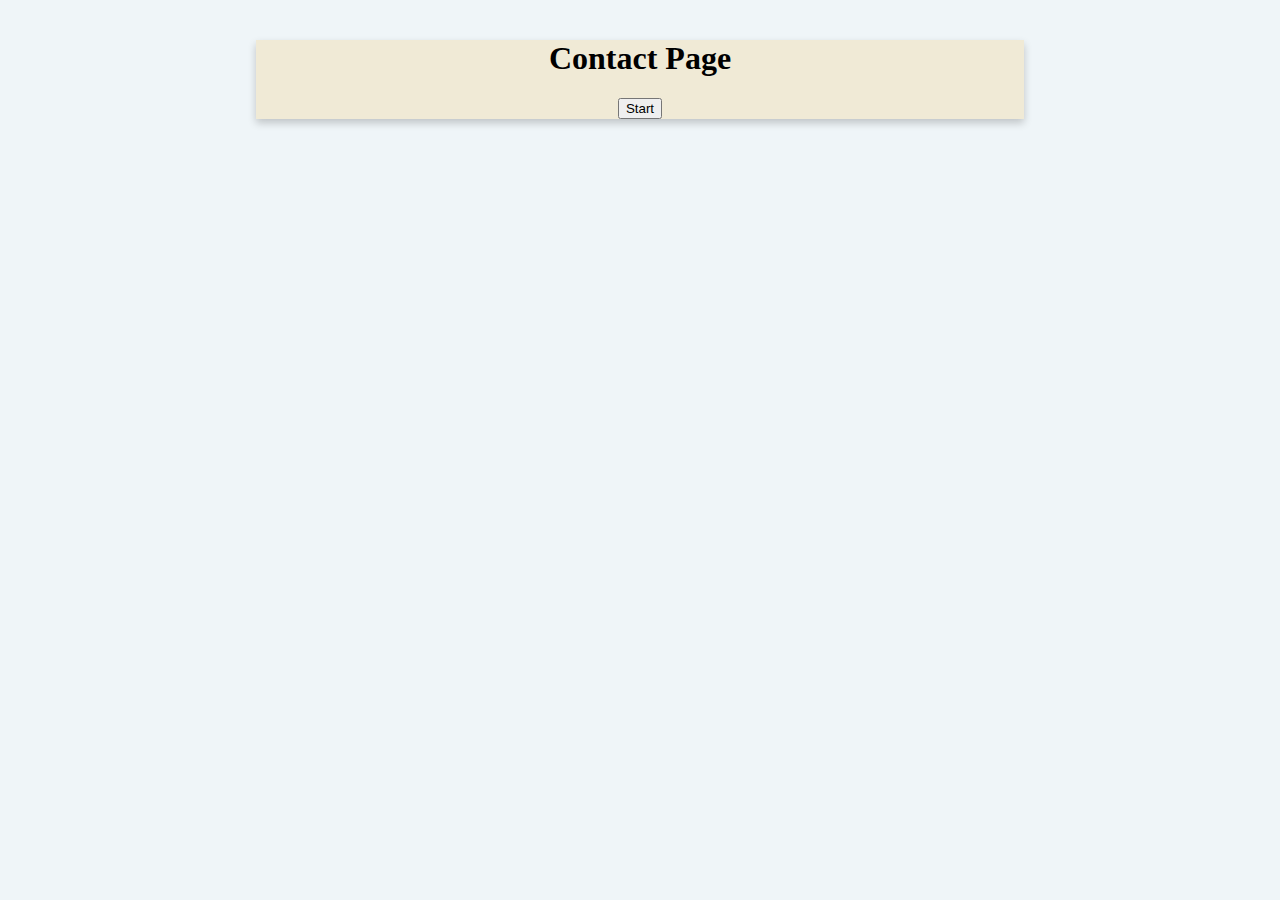
==== index.html @ f28910f2 "Start html and css" ====
<!DOCTYPE html>
<html lang="en">
<head>
    <meta charset="UTF-8">
    <meta name="viewport" content="width=device-width, initial-scale=1.0">
    <title>Code Quiz</title>
    <link rel="stylesheet" href="./assets/css/style.css">
</head>

<body>
  <div class="wrapper">
    <div class="container">
      <div class= "card-contents"></div>
        <h1>Contact Page</h1>
        <button id="start">Start</button>
      </div>
    </div>
  </div>

  <script src="./assets/js/script.js"></script>
</body>
</html>
---- assets/css/style.css ----
body {
  background-color: #eff5f8
}

.container {
  display: block;
  margin: 40px auto;
  text-align: center;
  box-shadow: 0 4px 8px 0 rgba(0,0,0,0.2);
  transition: 0.3s;
  width: 60vw;
  background-color: #f0ead6;
}
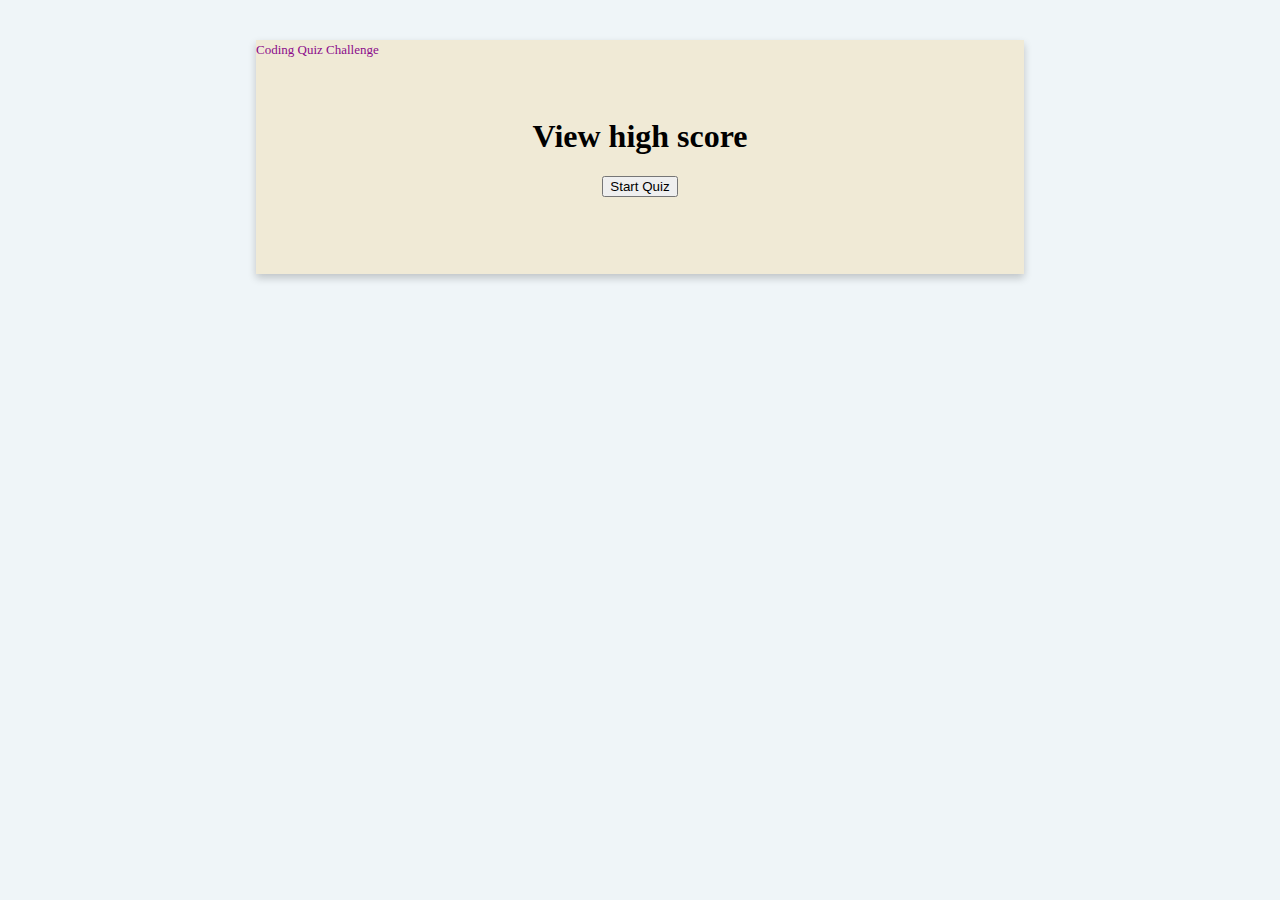
==== commit f85e1118: "Start coding Javascript" ====
--- a/index.html
+++ b/index.html
@@ -10,9 +10,11 @@
 <body>
   <div class="wrapper">
     <div class="container">
-      <div class= "card-contents"></div>
-        <h1>Contact Page</h1>
-        <button id="start">Start</button>
+        <a href="highscore">Coding Quiz Challenge</a>
+      <div class= "card-contents">
+        <h1>View high score</h1>
+        <p></p>
+        <button id="start">Start Quiz</button>
       </div>
     </div>
   </div>
--- a/assets/css/style.css
+++ b/assets/css/style.css
@@ -1,13 +1,36 @@
+:root {
+  --darkCol: rgb(139, 11, 139) ;
+}
+
 body {
   background-color: #eff5f8
+}
+
+a {
+  text-decoration-line: none;
+  color: var(--darkCol);
+  font-size: small;
+  text-align: left;
+}
+
+h1 {
+  text-align: center;
 }
 
 .container {
   display: block;
   margin: 40px auto;
-  text-align: center;
   box-shadow: 0 4px 8px 0 rgba(0,0,0,0.2);
   transition: 0.3s;
   width: 60vw;
   background-color: #f0ead6;
-}+}
+
+.card-contents {
+  display: block;
+  text-align: center;
+  padding: 15%;
+  padding-bottom: 10%;
+  padding-top: 5%;
+}
+
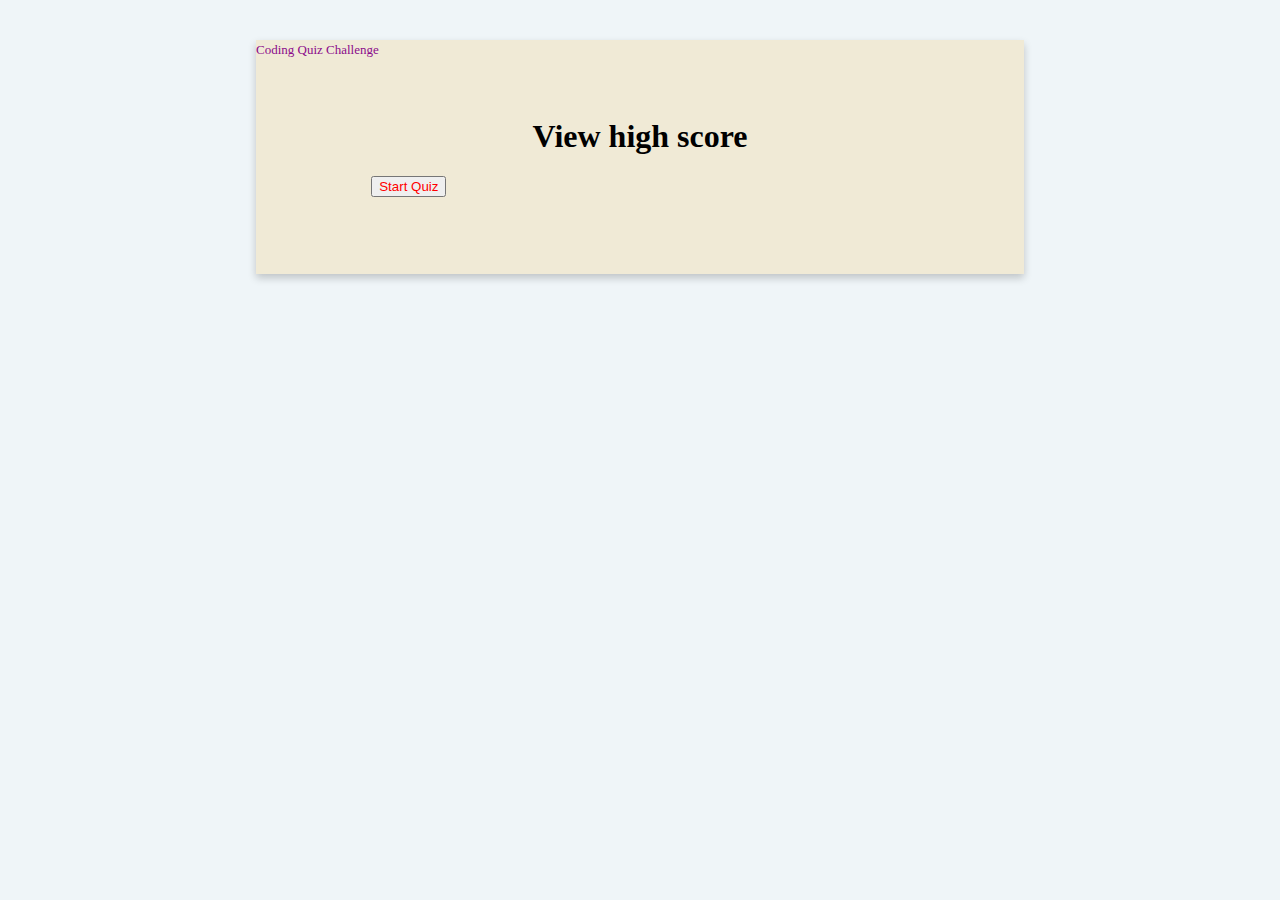
==== commit 348e67a3: "Add buttons and click event" ====
--- a/index.html
+++ b/index.html
@@ -13,6 +13,7 @@
         <a href="highscore">Coding Quiz Challenge</a>
       <div class= "card-contents">
         <h1>View high score</h1>
+        <div id="button-container"></div>
         <p></p>
         <button id="start">Start Quiz</button>
       </div>
--- a/assets/css/style.css
+++ b/assets/css/style.css
@@ -4,6 +4,10 @@
 
 body {
   background-color: #eff5f8
+}
+
+button {
+  display: block;
 }
 
 a {
@@ -34,3 +38,8 @@
   padding-top: 5%;
 }
 
+#start {
+  text-align: center;
+  color: red;
+}
+
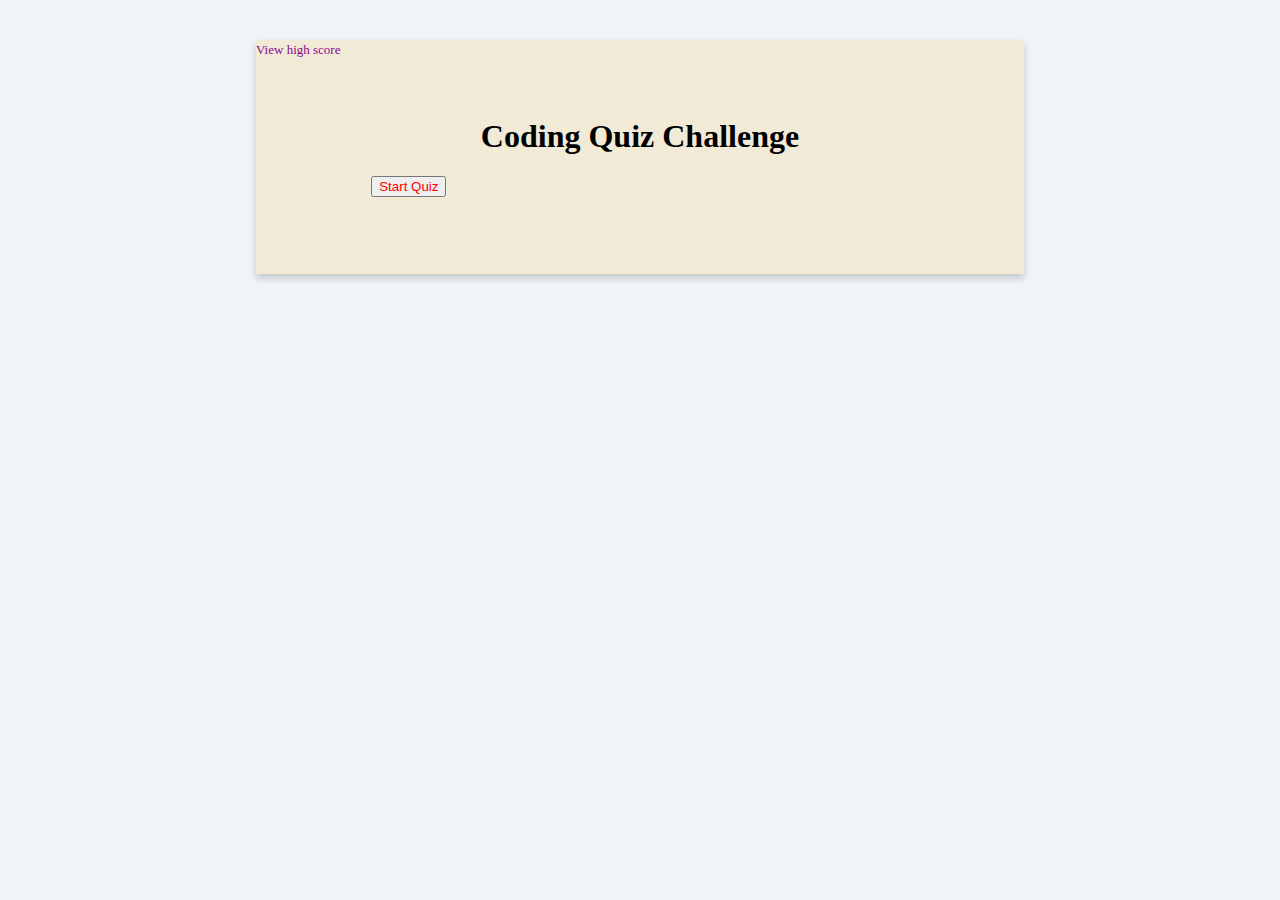
==== commit 275111dd: "Next question function is working" ====
--- a/index.html
+++ b/index.html
@@ -10,9 +10,9 @@
 <body>
   <div class="wrapper">
     <div class="container">
-        <a href="highscore">Coding Quiz Challenge</a>
+        <a href="highscore">View high score</a>
       <div class= "card-contents">
-        <h1>View high score</h1>
+        <h1>Coding Quiz Challenge</h1>
         <div id="button-container"></div>
         <p></p>
         <button id="start">Start Quiz</button>
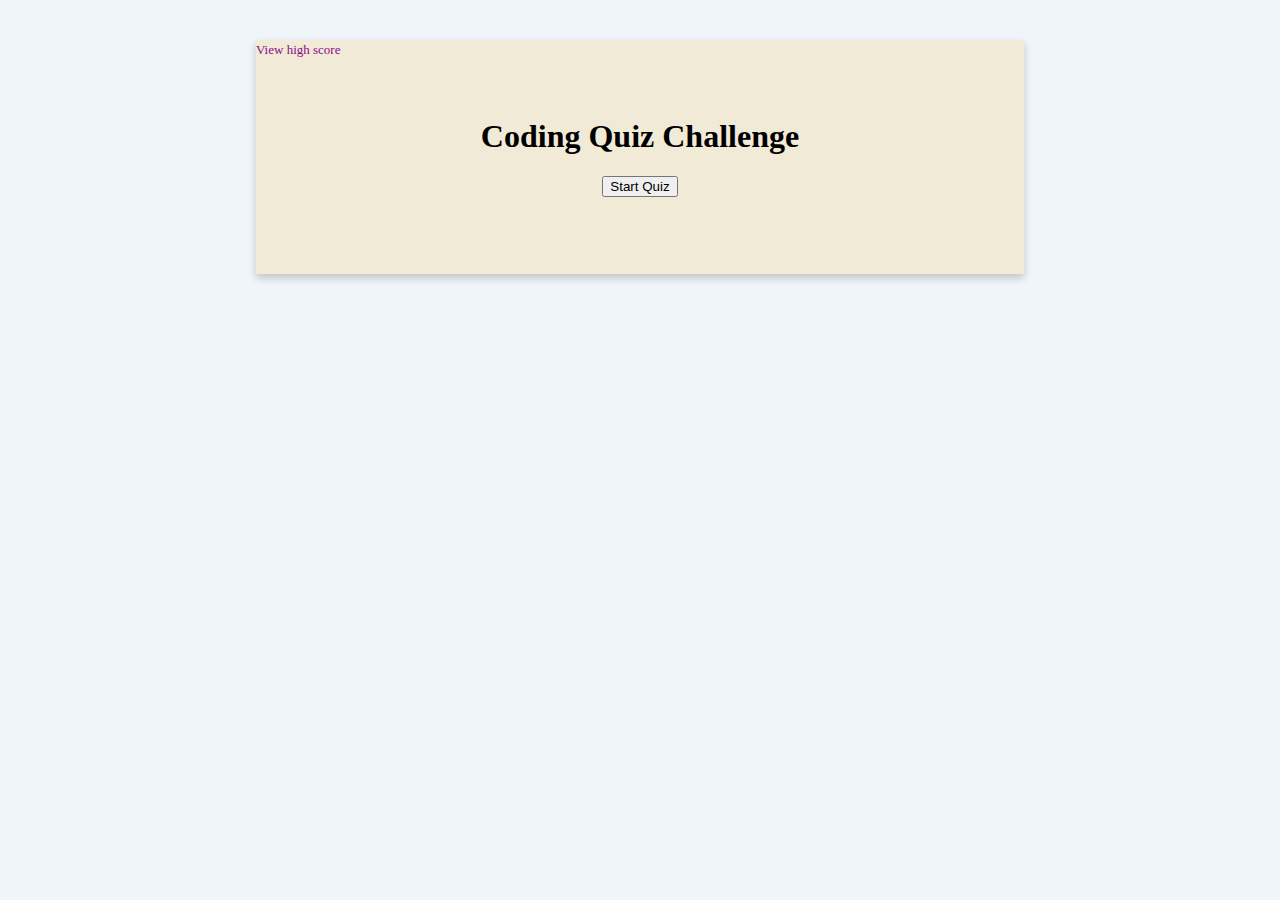
==== commit 8f5f055e: "Finish quiz function and form for name entry" ====
--- a/index.html
+++ b/index.html
@@ -14,7 +14,6 @@
       <div class= "card-contents">
         <h1>Coding Quiz Challenge</h1>
         <div id="button-container"></div>
-        <p></p>
         <button id="start">Start Quiz</button>
       </div>
     </div>
--- a/assets/css/style.css
+++ b/assets/css/style.css
@@ -31,7 +31,8 @@
 }
 
 .card-contents {
-  display: block;
+  display: flex;
+  flex-direction: column;
   text-align: center;
   padding: 15%;
   padding-bottom: 10%;
@@ -39,7 +40,25 @@
 }
 
 #start {
-  text-align: center;
-  color: red;
+  align-self: center;
 }
 
+form {
+  display: flex;
+}
+
+label {
+  display: block;
+  margin-right: 1%;
+}
+
+input[type="text"] {
+  margin-right: 1%;
+}
+
+button[type="submit"] {
+  background-color: #007bff;
+  color: #fff;
+  border: none;
+  cursor: pointer;
+}
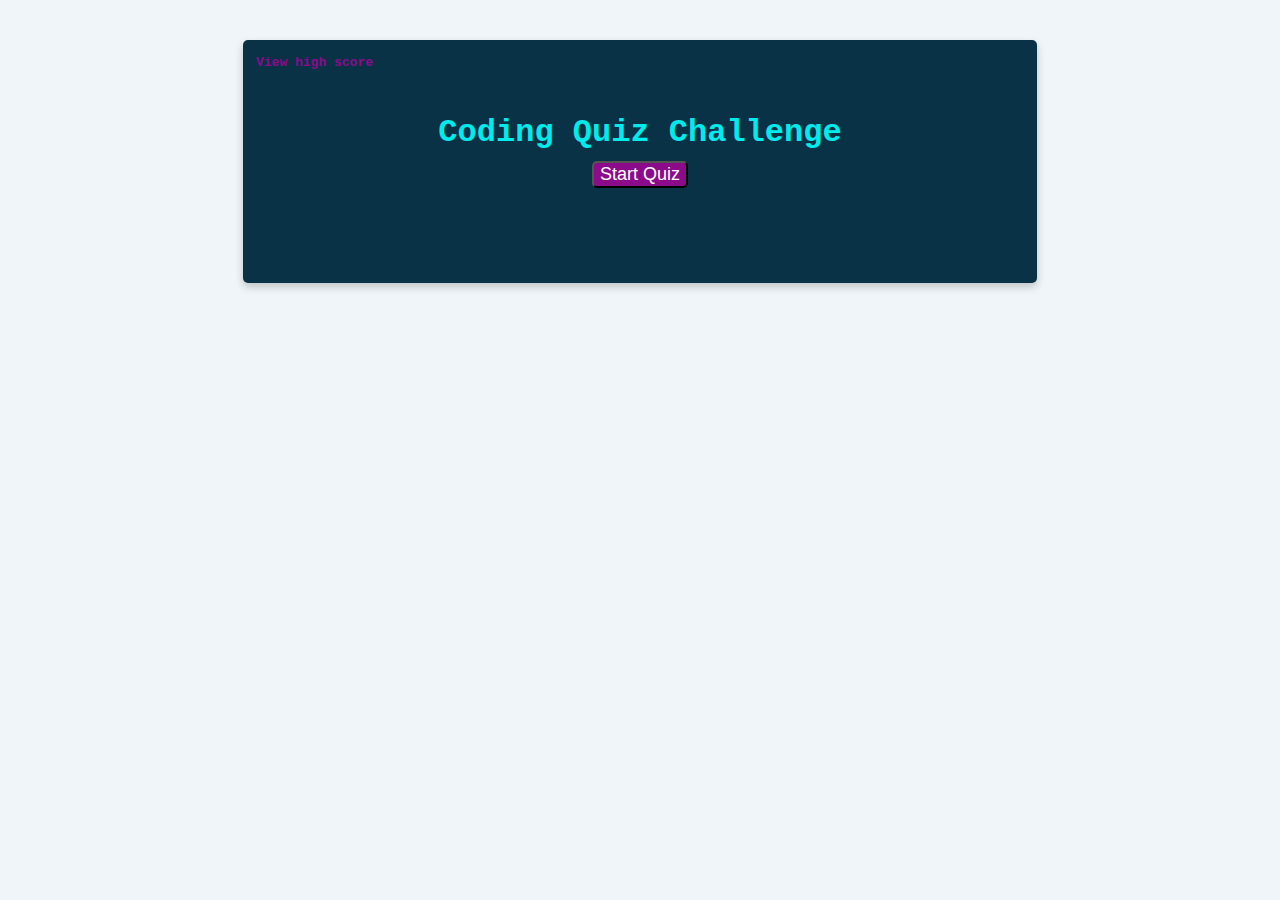
==== commit 5ec0e37f: "Add timer" ====
--- a/index.html
+++ b/index.html
@@ -1,3 +1,4 @@
+<!-- This is the HTML code for the Code Quiz page. -->
 <!DOCTYPE html>
 <html lang="en">
 <head>
@@ -8,15 +9,30 @@
 </head>
 
 <body>
-  <div class="wrapper">
-    <div class="container">
-        <a href="highscore">View high score</a>
-      <div class= "card-contents">
-        <h1>Coding Quiz Challenge</h1>
-        <div id="button-container"></div>
-        <button id="start">Start Quiz</button>
+    <!-- This creates a wrapper div for the page. -->
+    <div class="wrapper">
+  
+      <!-- This creates a container div for the page content. -->
+      <div class="container">
+  
+        <!-- This creates a link to the high score page. -->
+        <a href="highscore.html">View high score</a>
+  
+        <!-- This creates a card-contents div for the quiz content. -->
+        <div class="card-contents">
+  
+          <!-- This creates an h1 element for the quiz title. -->
+          <h1>Coding Quiz Challenge</h1>
+  
+          <!-- This creates a div for the buttons. -->
+          <div id="button-container"></div>
+  
+          <!-- This creates a button for starting the quiz. -->
+          <button id="start">Start Quiz</button>
       </div>
     </div>
+    <!-- This creates a div for displaying the timer. -->
+    <div id="timer" class="timer"></div>
   </div>
 
   <script src="./assets/js/script.js"></script>
--- a/assets/css/style.css
+++ b/assets/css/style.css
@@ -1,15 +1,27 @@
+/* Set the custom variable darkCol */
 :root {
   --darkCol: rgb(139, 11, 139) ;
 }
 
+/* Set the background color of the body element to a light gray color. */
 body {
-  background-color: #eff5f8
+  background-color: #eff5f8;
+  font-family: 'Courier New', monospace;
+  font-weight: bold;
+  color:  rgb(0, 235, 235);
 }
 
+/* Set the cursor of the button element to a pointer. */
 button {
-  display: block;
+  cursor: pointer;
+  background-color: var(--darkCol);
+  color: white;
+  font-size: 18px;
+  margin: 1%;
+  border-radius: 5px;
 }
 
+/* Set the text link element */
 a {
   text-decoration-line: none;
   color: var(--darkCol);
@@ -17,19 +29,26 @@
   text-align: left;
 }
 
+/* Set the text alignment of the h1 element to center. */
 h1 {
   text-align: center;
+  margin-top: 5px;
+  margin-bottom: 5px;
 }
 
+/* Set the display of the container element */
 .container {
   display: block;
   margin: 40px auto;
   box-shadow: 0 4px 8px 0 rgba(0,0,0,0.2);
   transition: 0.3s;
   width: 60vw;
-  background-color: #f0ead6;
+  background-color: #093247;
+  padding: 1%;
+  border-radius: 5px;
 }
 
+/* Set the display of the card-contents element to flex. */
 .card-contents {
   display: flex;
   flex-direction: column;
@@ -49,16 +68,46 @@
 
 label {
   display: block;
-  margin-right: 1%;
+  margin: 1.5%;
 }
 
+/* Set the margin of the input element to 1% on the left and right sides. */
 input[type="text"] {
+  margin: 1%;
   margin-right: 1%;
+  height: 20px;
 }
 
-button[type="submit"] {
-  background-color: #007bff;
-  color: #fff;
-  border: none;
-  cursor: pointer;
+/* highscore.html page*/
+/* Set the ul element */
+ul {
+  margin-top: 10px;
+  margin-bottom: 10px;
+  list-style: none;
+  display: block;
+  text-align: left;
+  padding: 0;
 }
+
+li {
+  background-color: rgb(61, 63, 63);
+  margin-bottom: 0.4%;
+}
+
+.end-buttons {
+  text-align: left;
+}
+
+/* Set the display of the return and clear elements to inline-block. */
+#return, #clear {
+  display: inline-block;
+  width:fit-content;
+  margin-right: 2%;
+}
+
+
+/* Set responsive text size 
+.my-element {
+  font-size: 1rem;
+}
+*/
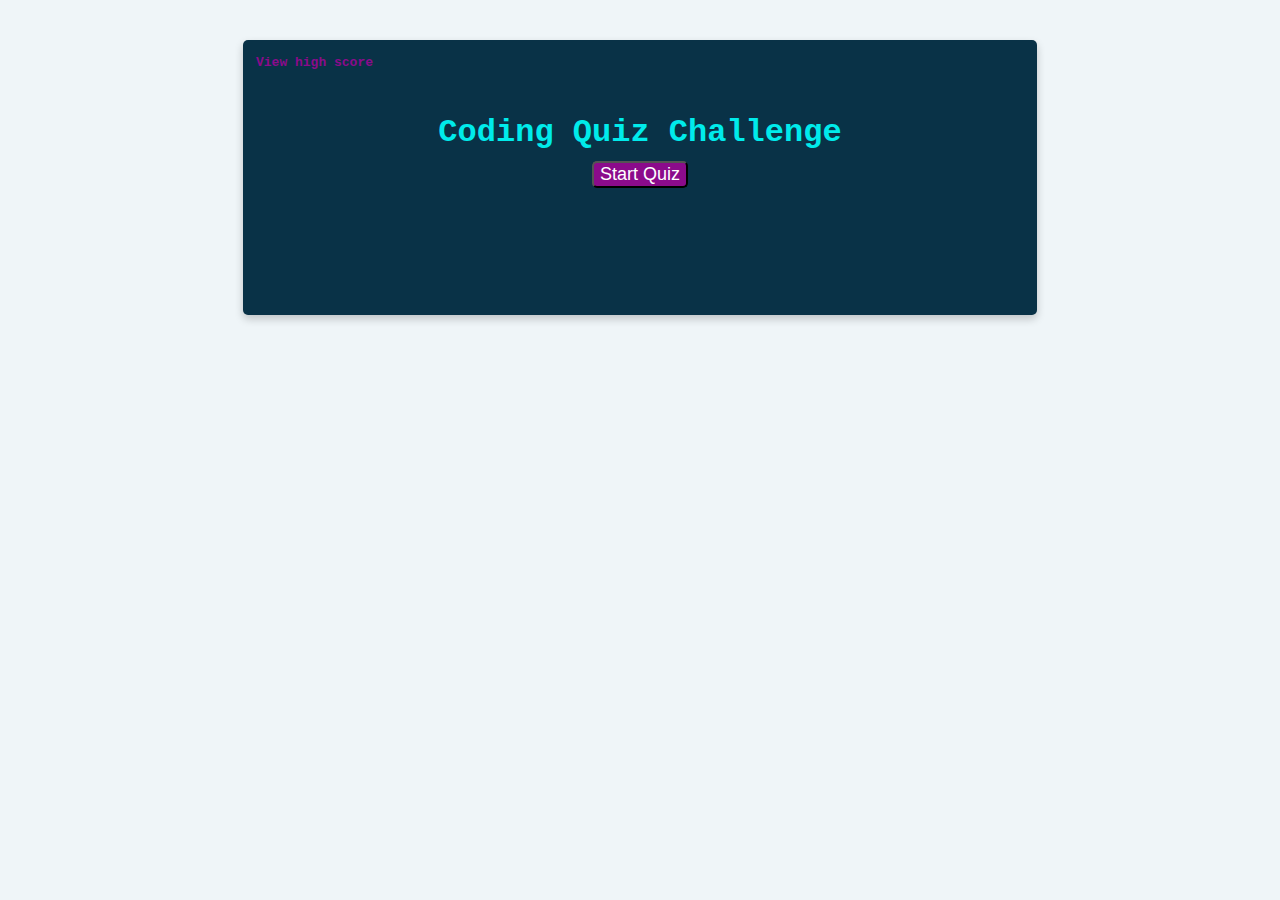
==== commit 62b2f376: "Timer, messages and questions updated" ====
--- a/index.html
+++ b/index.html
@@ -11,28 +11,23 @@
 <body>
     <!-- This creates a wrapper div for the page. -->
     <div class="wrapper">
-  
       <!-- This creates a container div for the page content. -->
       <div class="container">
-  
         <!-- This creates a link to the high score page. -->
         <a href="highscore.html">View high score</a>
-  
+        <!-- This creates a div for displaying the timer. -->
+        <div id="timer" class="timer"></div>
         <!-- This creates a card-contents div for the quiz content. -->
         <div class="card-contents">
-  
           <!-- This creates an h1 element for the quiz title. -->
           <h1>Coding Quiz Challenge</h1>
-  
           <!-- This creates a div for the buttons. -->
           <div id="button-container"></div>
-  
           <!-- This creates a button for starting the quiz. -->
           <button id="start">Start Quiz</button>
+          <p id="message"></p>
       </div>
     </div>
-    <!-- This creates a div for displaying the timer. -->
-    <div id="timer" class="timer"></div>
   </div>
 
   <script src="./assets/js/script.js"></script>
--- a/assets/css/style.css
+++ b/assets/css/style.css
@@ -105,6 +105,9 @@
   margin-right: 2%;
 }
 
+.timer {
+  text-align: right;
+}
 
 /* Set responsive text size 
 .my-element {
